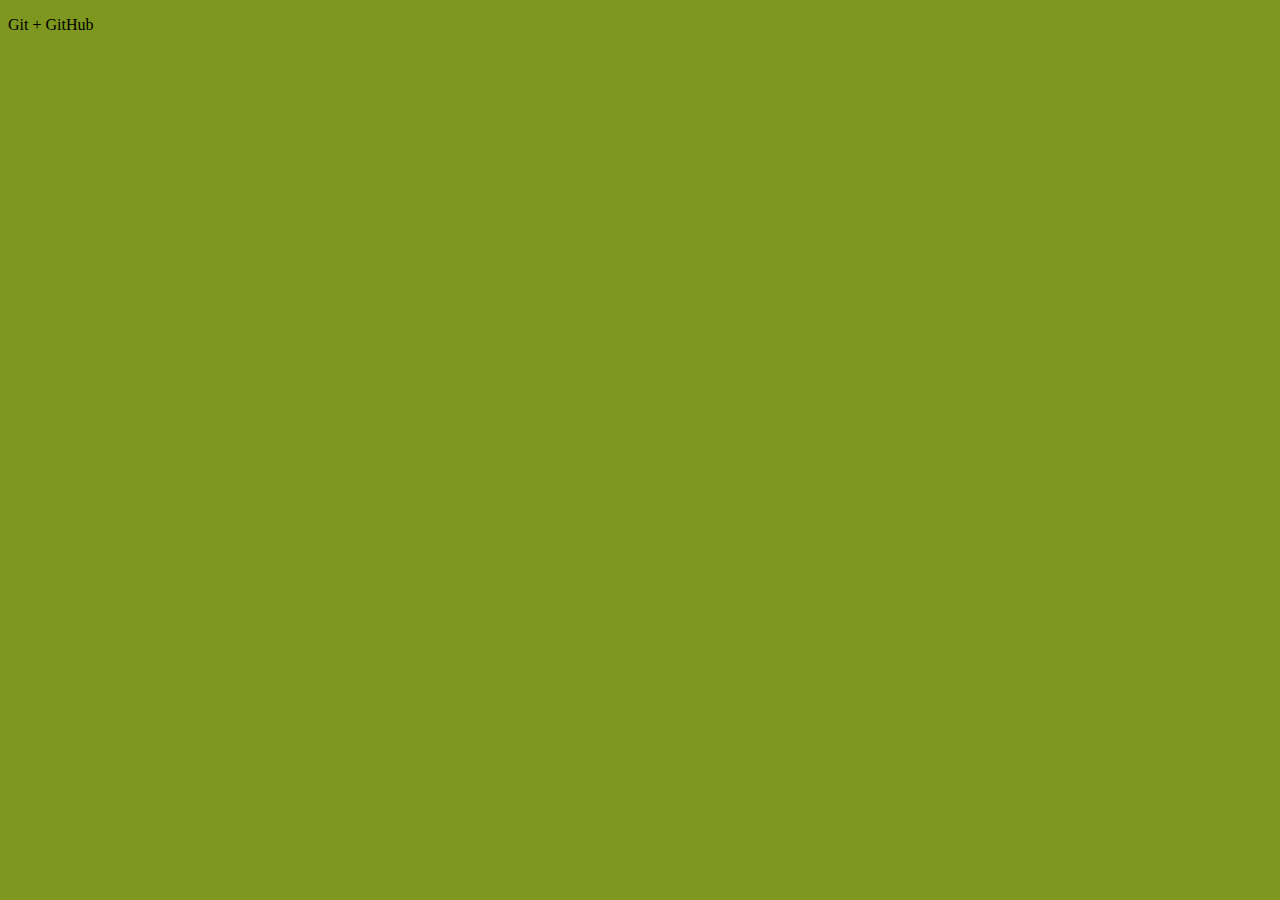
==== index.html @ b84232a4 "first commit" ====
<!DOCTYPE html>
<html lang="en">
<head>
  <meta charset="UTF-8">
  <meta http-equiv="X-UA-Compatible" content="IE=edge">
  <meta name="viewport" content="width=device-width, initial-scale=1.0">
  <link rel="stylesheet" href="css/main.css">
  <title>Work with GIT</title>
</head>
<body>
  <p>Git + GitHub</p>
</body>
</html>
---- css/main.css ----
body {
  background-color: rgb(125, 151, 31);
}
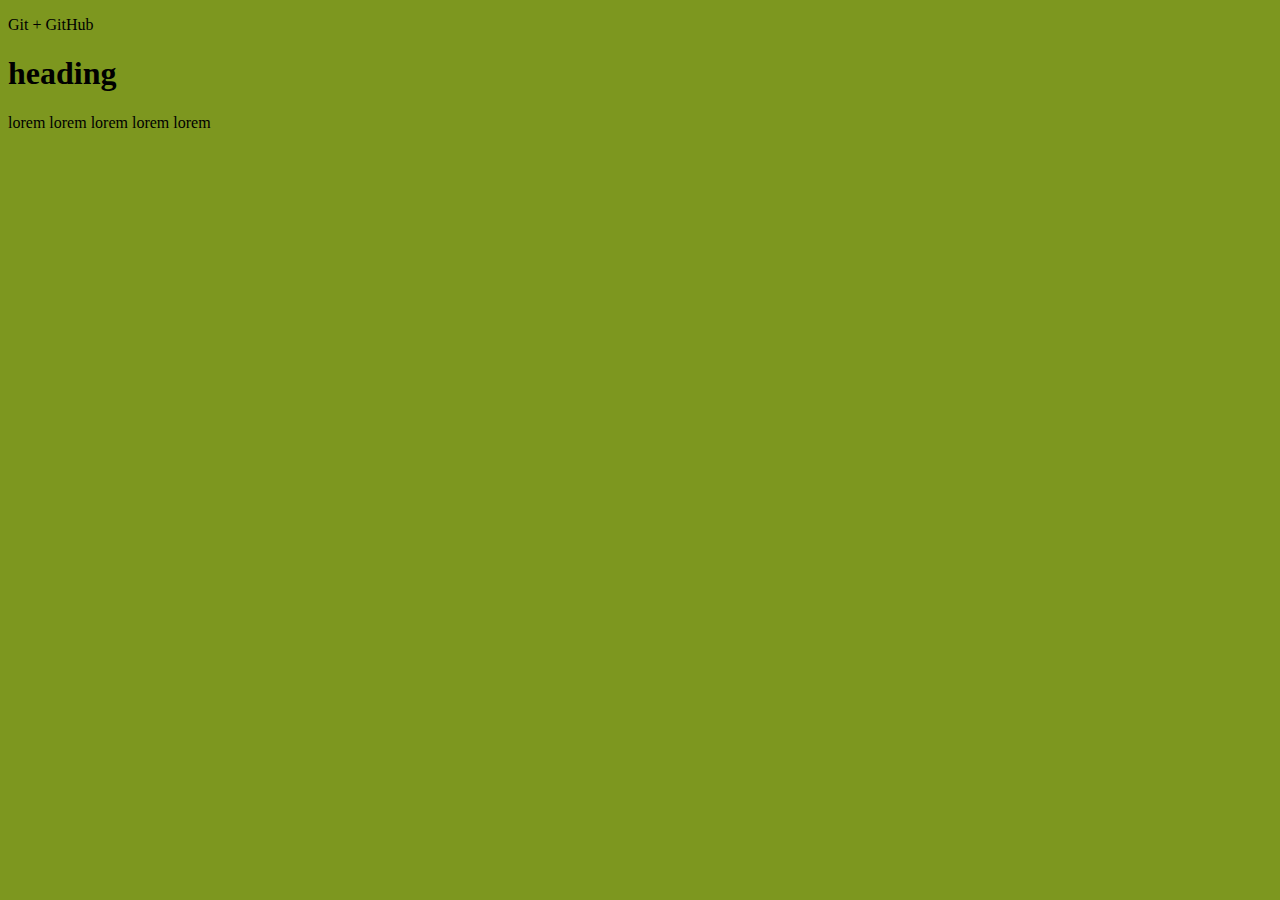
==== commit 69775a21: "new commit on about branch" ====
--- a/index.html
+++ b/index.html
@@ -9,5 +9,13 @@
 </head>
 <body>
   <p>Git + GitHub</p>
+  <h1>heading</h1>
+  <p>
+    lorem
+    lorem
+    lorem
+    lorem
+    lorem
+  </p>
 </body>
 </html>